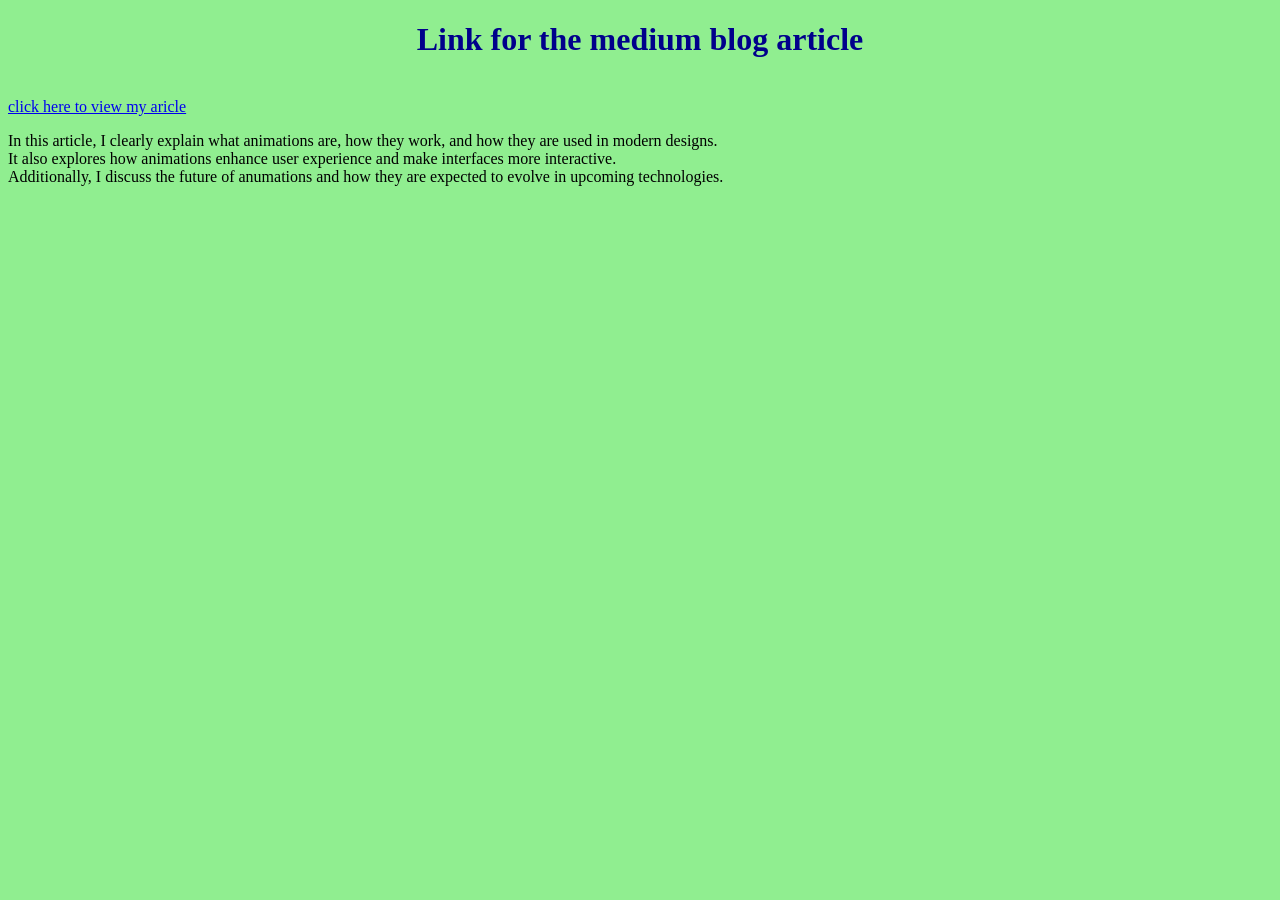
==== portfolio/blog.html @ 791d9d1d "Add files via upload" ====
<!DOCTYPE html>
<head>
    <title>My blog article</title>
    <link rel="stylesheet" href="blog.css">
</head>
<body>
    <h1>Link for the medium blog article</h1>
    <a href="https://medium.com/@sandunilanka2005/animations-6e96d61ba025"><br>
       click here to view my aricle 
       </a>
       <p>In this article, I clearly explain what animations are, how they work, and how they are used in modern designs.<br>
        It also explores how animations enhance user experience and make interfaces more interactive.<br>
        Additionally, I discuss the future of anumations and how they are expected to evolve in upcoming technologies.</p>
    
</body>
</html>
---- portfolio/blog.css ----
body {
    background-color:lightgreen;
}
h1 {
    text-align:center;
    color: darkblue;
}
form {
    width: 100%;
    max-width: 400px;
    margin: auto;
}
input, textarea {
    width: 100%;
    padding: 8px;
    margin-bottom: 10px;
}

button {
    width: 100%;
    padding: 10px;
    background-color: black;
    color: white;
    border none;

}
@media (max-width: 600px) {
    h1 {
        font-size: 20px;
        text-align: center;
    }
    body{
        padding: 10px;
    }
}
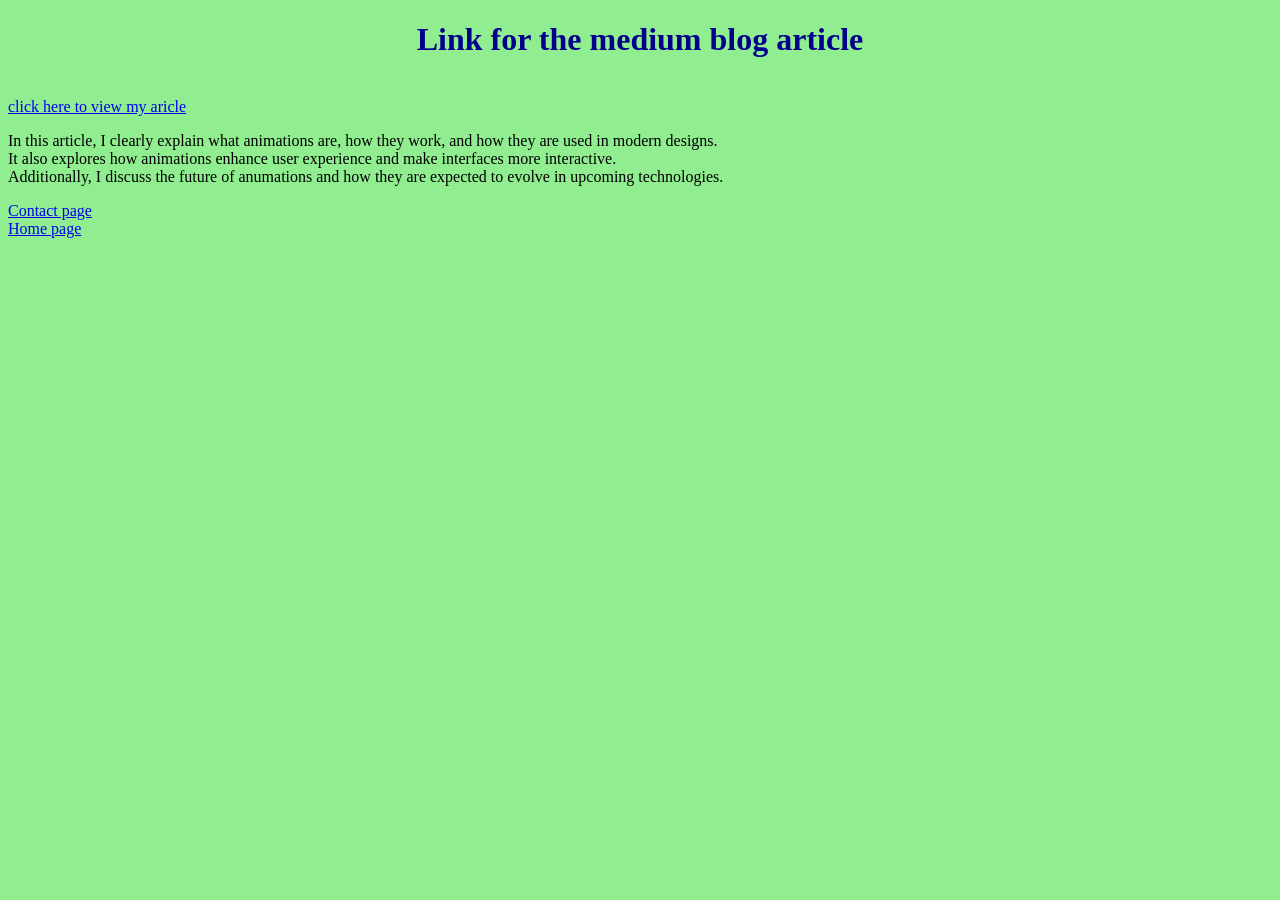
==== commit 0fb60f7d: "Update blog.html" ====
--- a/portfolio/blog.html
+++ b/portfolio/blog.html
@@ -11,6 +11,8 @@
        <p>In this article, I clearly explain what animations are, how they work, and how they are used in modern designs.<br>
         It also explores how animations enhance user experience and make interfaces more interactive.<br>
         Additionally, I discuss the future of anumations and how they are expected to evolve in upcoming technologies.</p>
+     <a href="contact.html">Contact page</a><br>
+     <a href="Home page">Home page</a>
     
 </body>
-</html>+</html>
